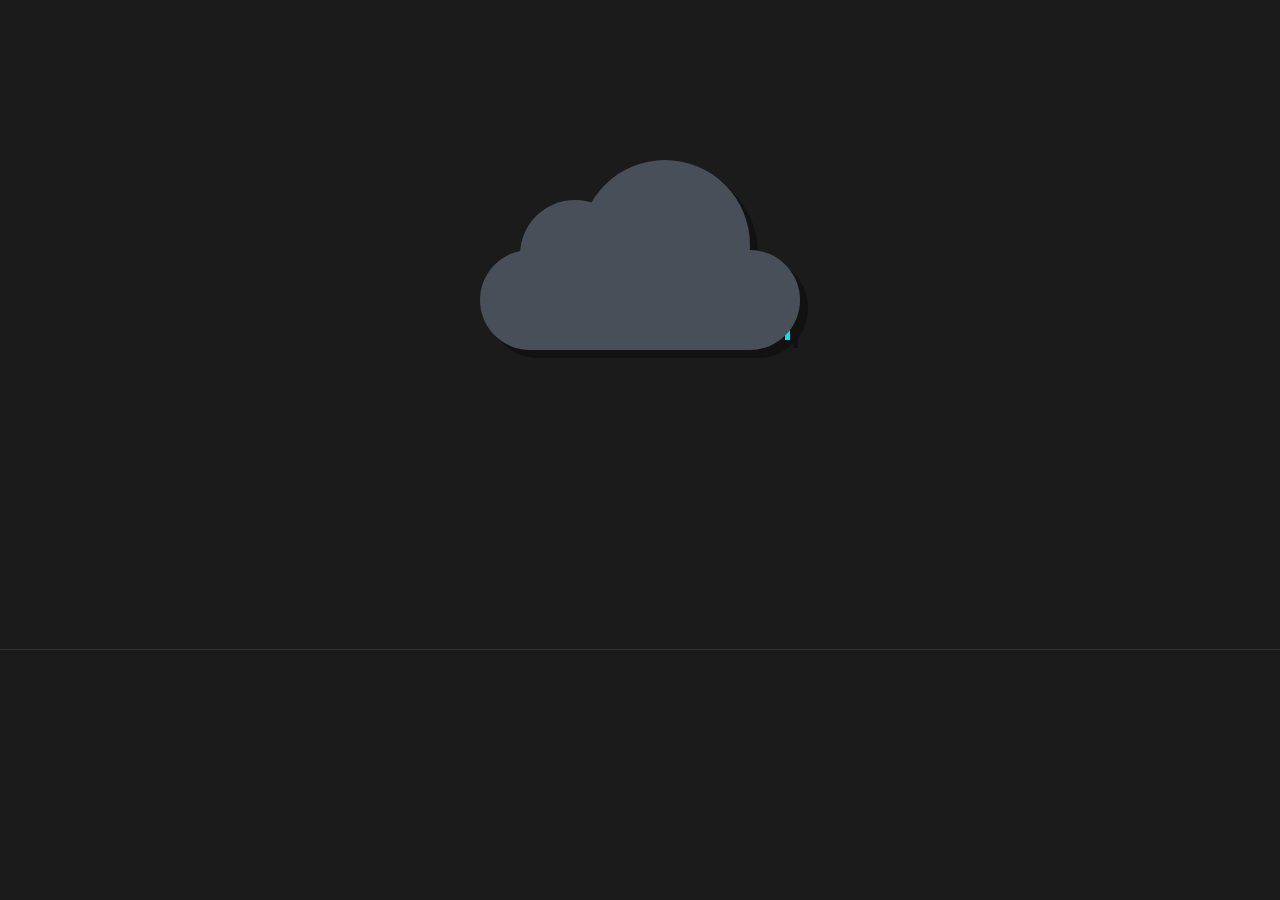
==== css/index.html @ 25a543cf "Update css/index.html" ====
<!DOCTYPE html>
<html lang="zh-CN">
<head>
    <meta charset="UTF-8">
    <title>云雨动画</title>
    <style type="text/css">
        @import url('https://api.molikai.work/api/v1/file-proxy/https://fonts.googleapis.com/css?family=Poppins:200,300,400,500,600,700,800,900&display=swap');

        * {
            margin: 0;
            padding: 0;
            box-sizing: border-box;
            font-family: 'Poppins', sans-serif;
        }

        body {
            display: flex;
            justify-content: center;
            align-items: center;
            min-height: 100vh;
            background: #1b1b1b;
        }

        .container {
            position: relative;
            height: 400px;
            width: 100%;
            display: flex;
            justify-content: center;
            border-bottom: 1px solid rgba(255, 255, 255, 0.1);
            /* -webkit-box-reflect: below 1px linear-gradient(transparent,transparent,transparent,transparent,#0005); */
        }

        .cloud {
            position: relative;
            width: 320px;
            height: 100px;
            /* background: #297275; */
            border-radius: 100px;
            filter: drop-shadow(8px 8px 0 #0005);
            animation: animateCloud 2s steps(1) infinite;
        }

        @keyframes animateCloud {

            0%,
            94%,
            100% {
                filter: drop-shadow(8px 8px 0 #0005) drop-shadow(0 0 0 #fff0) brightness(1);
            }

            95% {
                filter: drop-shadow(8px 8px 0 #0001) drop-shadow(0 0 50px #fff5) brightness(10);
            }
        }

        .cloud::before {
            content: '';
            position: absolute;
            top: -50px;
            left: 40px;
            width: 110px;
            height: 110px;
            border-radius: 50%;
            background: #484f59;
            box-shadow: 90px -10px 0 30px #484f59;
        }

        .cloud::after {
            content: '';
            position: absolute;
            inset: 0;
            background: #484f59;
            /* background: linear-gradient(#484f59,#484f59,#484f59,transparent); */
            border-radius: 100px;
            z-index: 10000;
        }

        .drop {
            position: absolute;
            top: 40px;
            background: #05e2eb;
            transform-origin: bottom;
            animation: animate 6s linear forwards;
        }

        @keyframes animate {
            0% {
                transform: translateY(0) scaleY(1);
            }

            70% {
                transform: translateY(360px) scaleY(1);
            }

            80% {
                transform: translateY(360px) scaleY(0.2);
            }

            100% {
                transform: translateY(360px) scaleY(0) scaleX(15);
            }
        }
    </style>
</head>
<body>
    <div class="container">
        <div class="cloud"></div>
    </div>

    <script>
        function rain() {
            let cloud = document.querySelector('.cloud');
            let e = document.createElement('div');
            let left = Math.floor(Math.random() * 310);
            let width = Math.random() * 5;
            let height = Math.random() * 50;
            let duration = Math.random() * 0.5;

            e.classList.add('drop');
            cloud.appendChild(e);
            e.style.left = left + 'px';
            e.style.width = 0.5 + width + 'px';
            e.style.height = 0.5 + height + 'px';
            e.style.animationDuration = 1 + duration + 's';

            setTimeout(function () {
                cloud.removeChild(e)
            }, 2000)
        }

        setInterval(function () {
            rain()
        }, 20);
    </script>
</body>
</html>
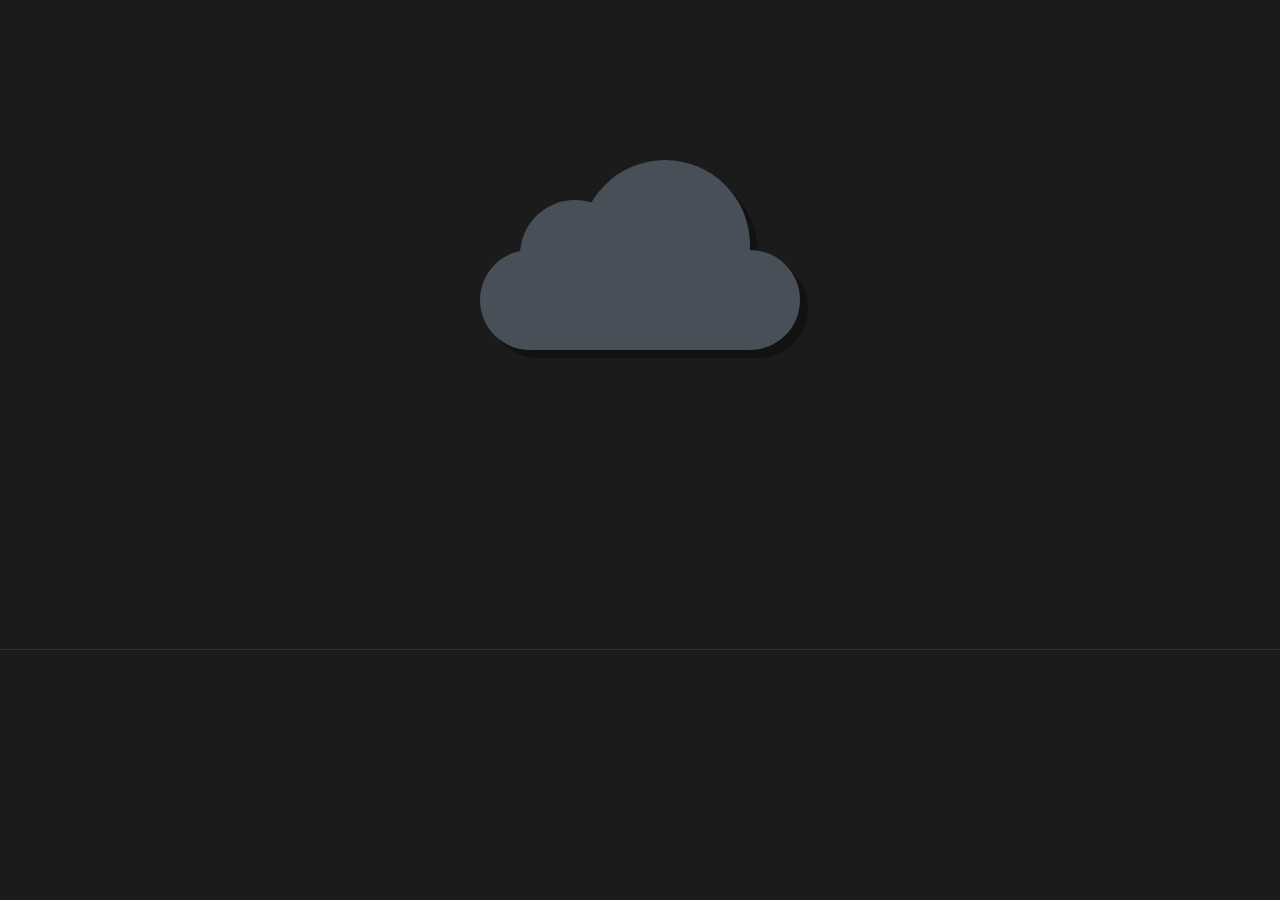
==== commit def2e77b: "Update css/index.html" ====
--- a/css/index.html
+++ b/css/index.html
@@ -28,7 +28,7 @@
             display: flex;
             justify-content: center;
             border-bottom: 1px solid rgba(255, 255, 255, 0.1);
-            /* -webkit-box-reflect: below 1px linear-gradient(transparent,transparent,transparent,transparent,#0005); */
+            webkit-box-reflect: below 1px linear-gradient(transparent, transparent, transparent, transparent, #0005);
         }
 
         .cloud {
@@ -38,7 +38,7 @@
             /* background: #297275; */
             border-radius: 100px;
             filter: drop-shadow(8px 8px 0 #0005);
-            animation: animateCloud 2s steps(1) infinite;
+            /* animation: animateCloud 12s steps(1) infinite; */
         }
 
         @keyframes animateCloud {
@@ -81,7 +81,7 @@
             top: 40px;
             background: #05e2eb;
             transform-origin: bottom;
-            animation: animate 6s linear forwards;
+            animation: animate 2s linear forwards;
         }
 
         @keyframes animate {
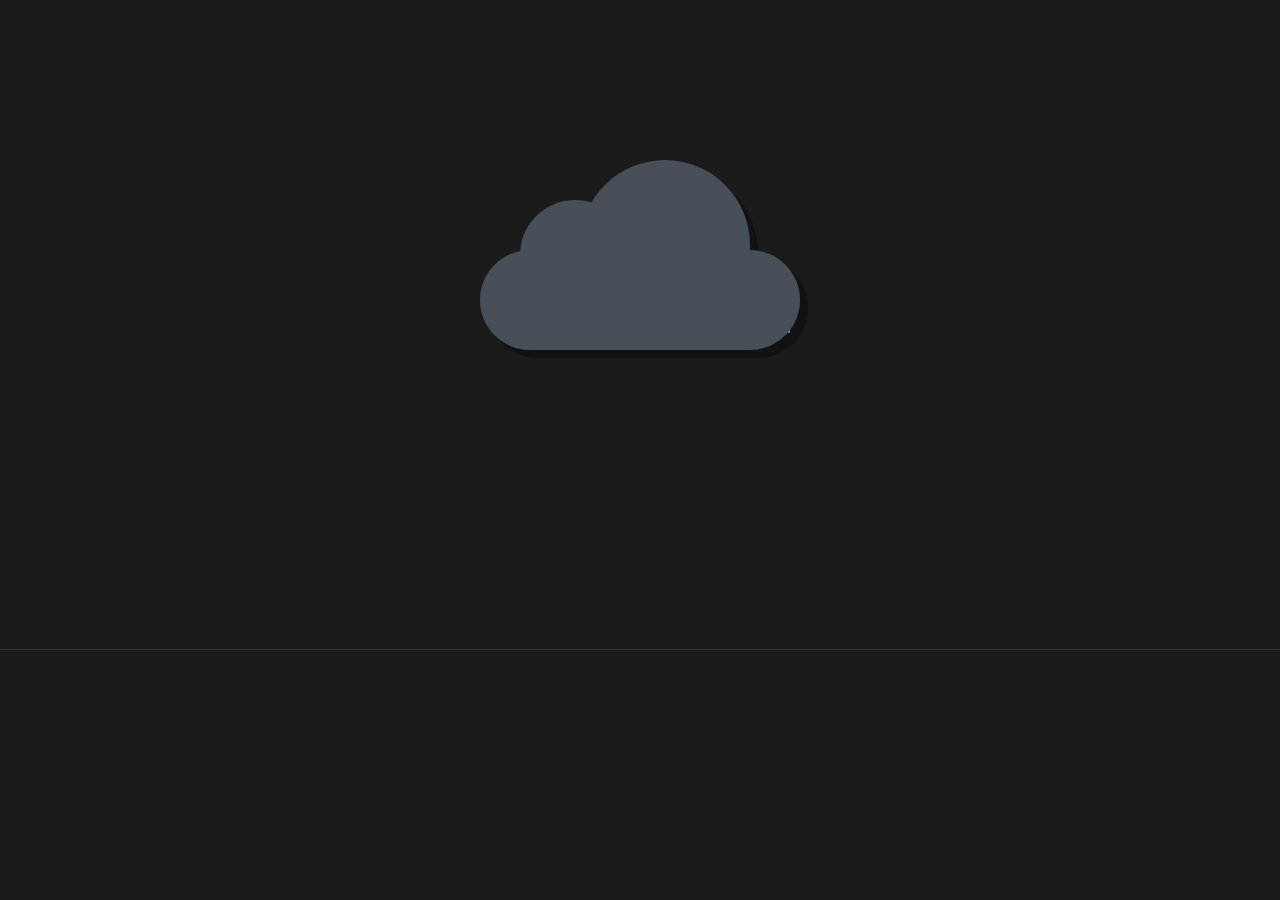
==== commit d7bad56e: "Update css/index.html" ====
--- a/css/index.html
+++ b/css/index.html
@@ -28,7 +28,7 @@
             display: flex;
             justify-content: center;
             border-bottom: 1px solid rgba(255, 255, 255, 0.1);
-            webkit-box-reflect: below 1px linear-gradient(transparent, transparent, transparent, transparent, #0005);
+            /* webkit-box-reflect: below 1px linear-gradient(transparent, transparent, transparent, transparent, #0005); */
         }
 
         .cloud {
@@ -42,7 +42,6 @@
         }
 
         @keyframes animateCloud {
-
             0%,
             94%,
             100% {
@@ -82,6 +81,7 @@
             background: #05e2eb;
             transform-origin: bottom;
             animation: animate 2s linear forwards;
+            opacity:0.8;
         }
 
         @keyframes animate {
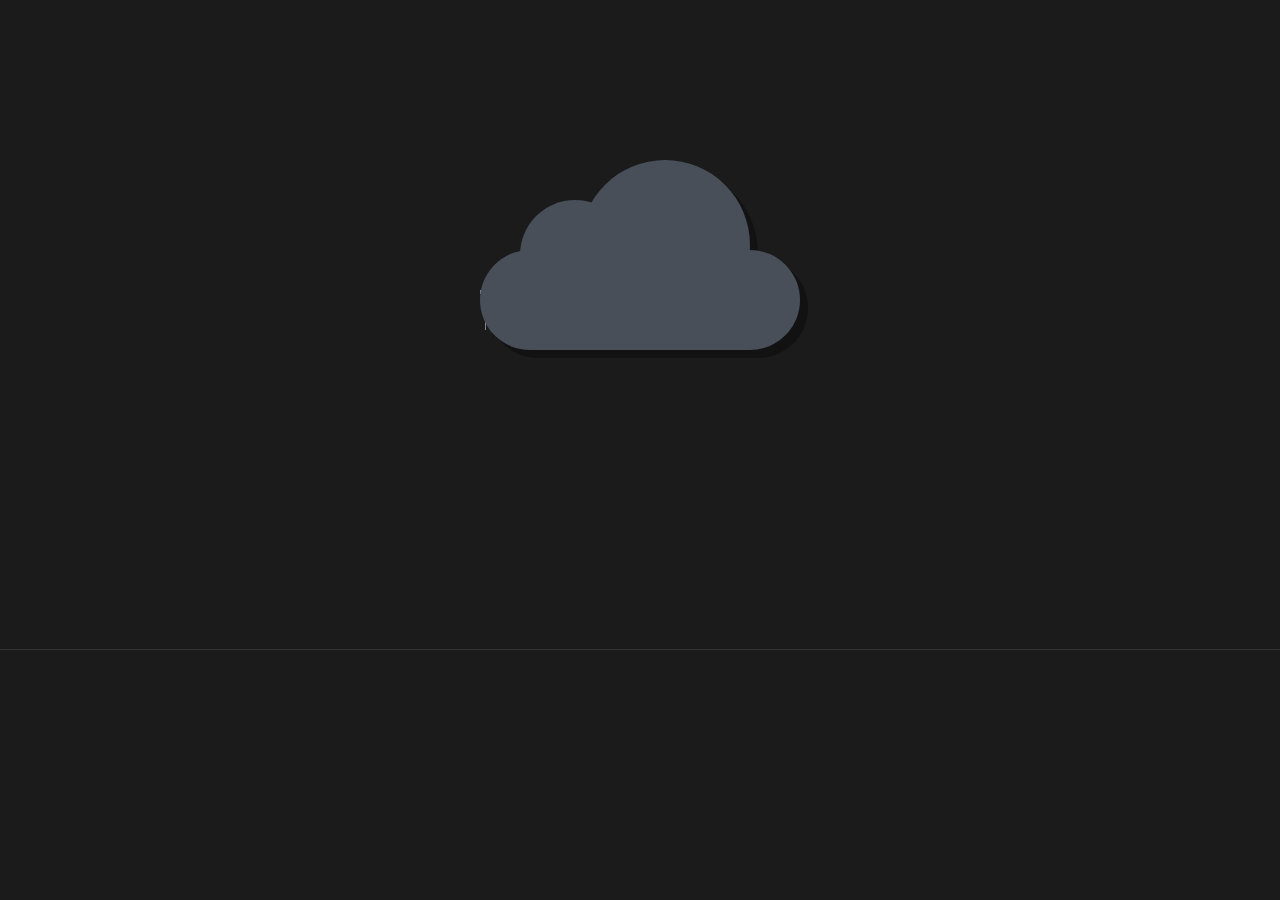
==== commit 0405559c: "Update css/index.html" ====
--- a/css/index.html
+++ b/css/index.html
@@ -78,7 +78,7 @@
         .drop {
             position: absolute;
             top: 40px;
-            background: #05e2eb;
+            background: #a0a0a0;
             transform-origin: bottom;
             animation: animate 2s linear forwards;
             opacity:0.8;
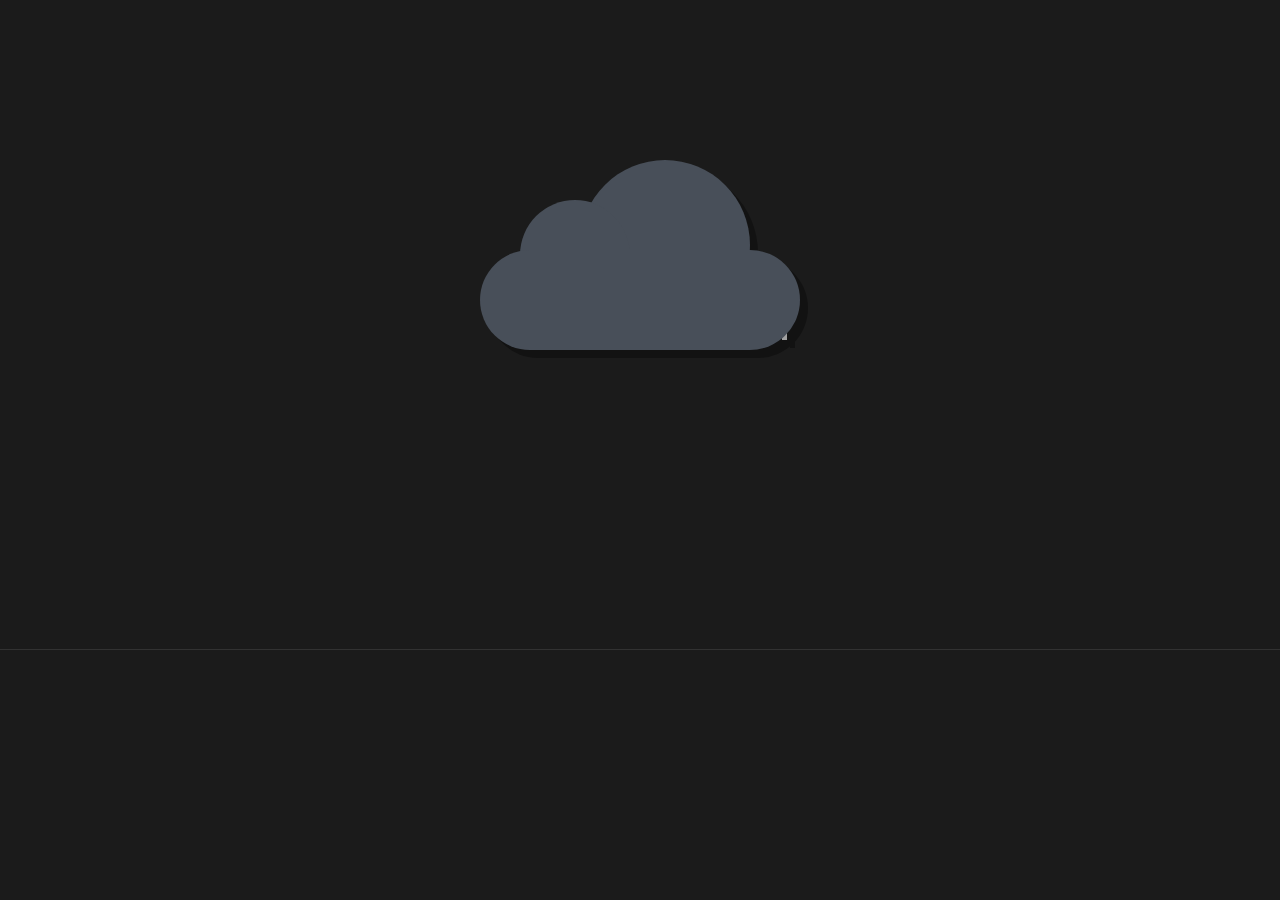
==== commit 16ed7bc8: "Update css/index.html" ====
--- a/css/index.html
+++ b/css/index.html
@@ -81,7 +81,7 @@
             background: #a0a0a0;
             transform-origin: bottom;
             animation: animate 2s linear forwards;
-            opacity:0.8;
+            /* opacity:0.8; */
         }
 
         @keyframes animate {
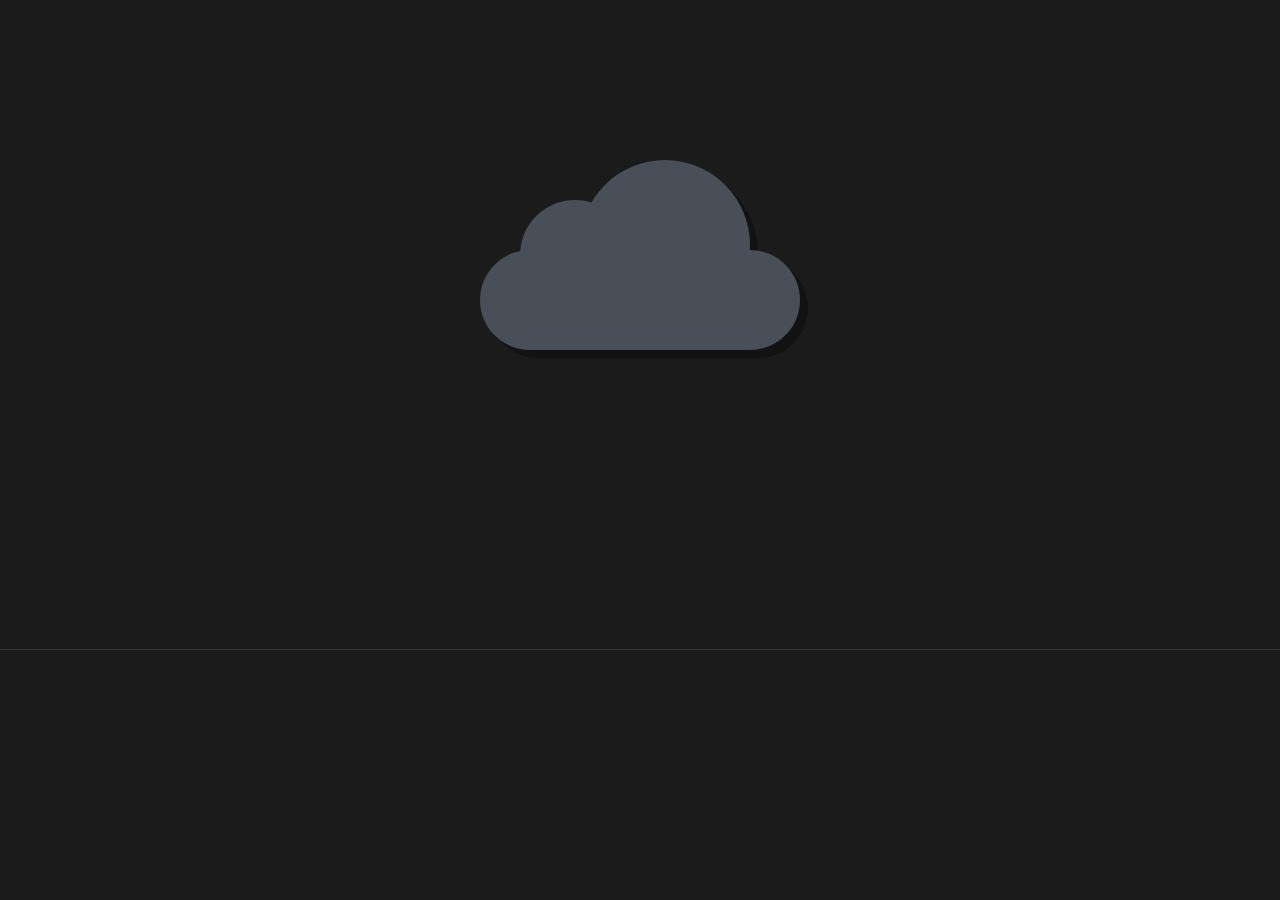
==== commit a6619297: "Update css/index.html" ====
--- a/css/index.html
+++ b/css/index.html
@@ -81,7 +81,7 @@
             background: #a0a0a0;
             transform-origin: bottom;
             animation: animate 2s linear forwards;
-            /* opacity:0.8; */
+            opacity:0.8;
         }
 
         @keyframes animate {
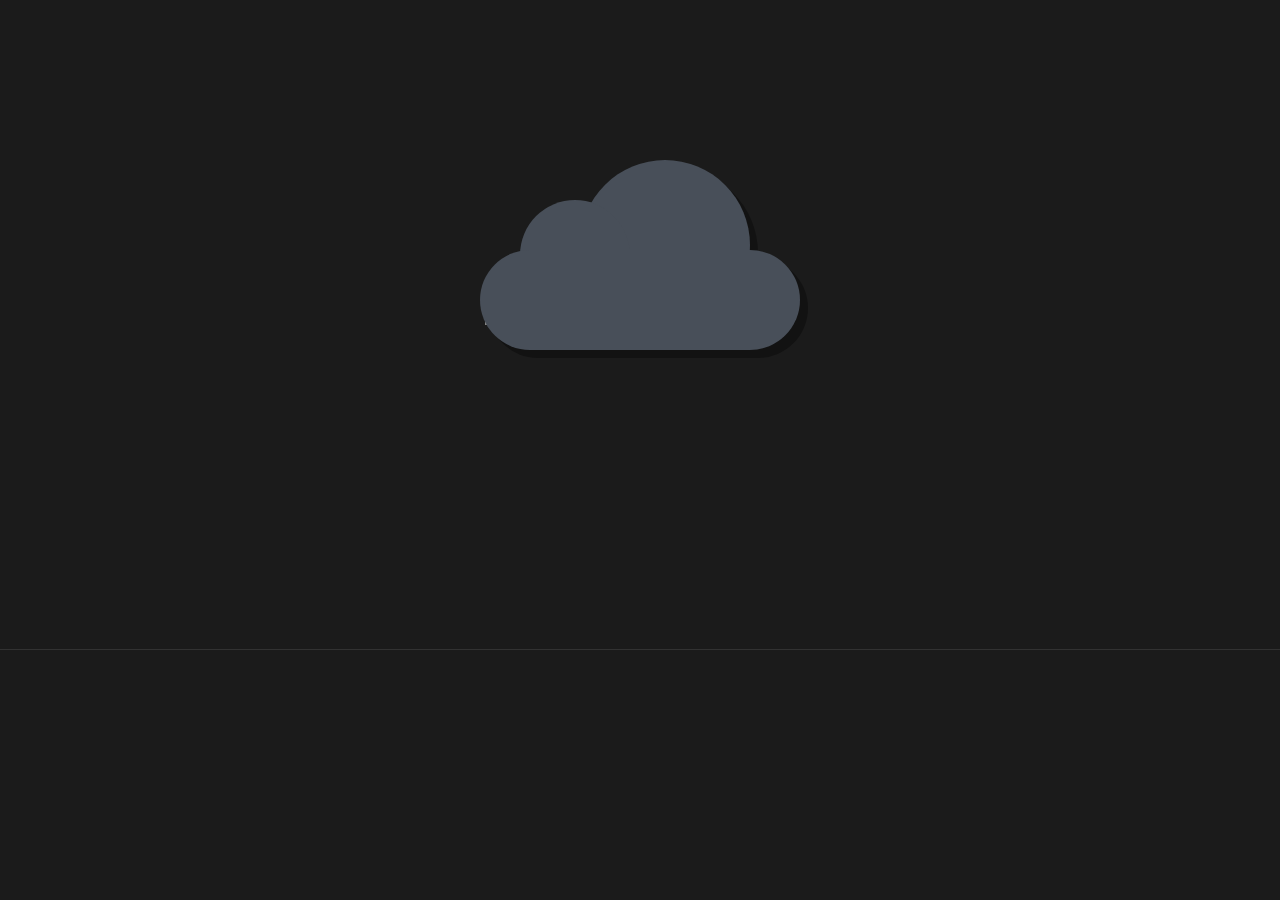
==== commit 33409a55: "Update css/index.html" ====
--- a/css/index.html
+++ b/css/index.html
@@ -81,7 +81,7 @@
             background: #a0a0a0;
             transform-origin: bottom;
             animation: animate 2s linear forwards;
-            opacity:0.8;
+            opacity: 0.8;
         }
 
         @keyframes animate {
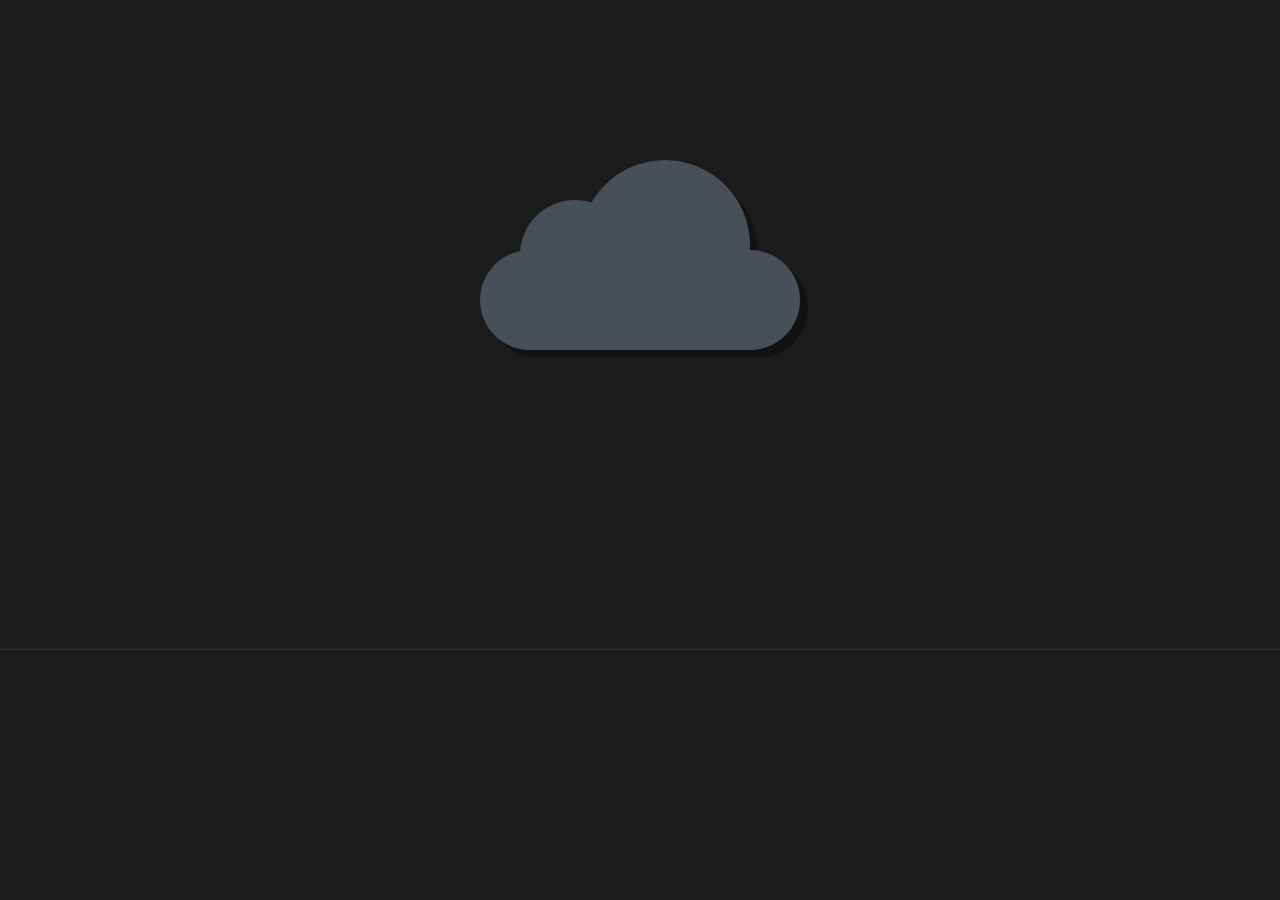
==== commit a030c99a: "Update css/index.html" ====
--- a/css/index.html
+++ b/css/index.html
@@ -70,7 +70,7 @@
             position: absolute;
             inset: 0;
             background: #484f59;
-            /* background: linear-gradient(#484f59,#484f59,#484f59,transparent); */
+            /* background: linear-gradient(#484f59, #484f59, #484f59, transparent); */
             border-radius: 100px;
             z-index: 10000;
         }
